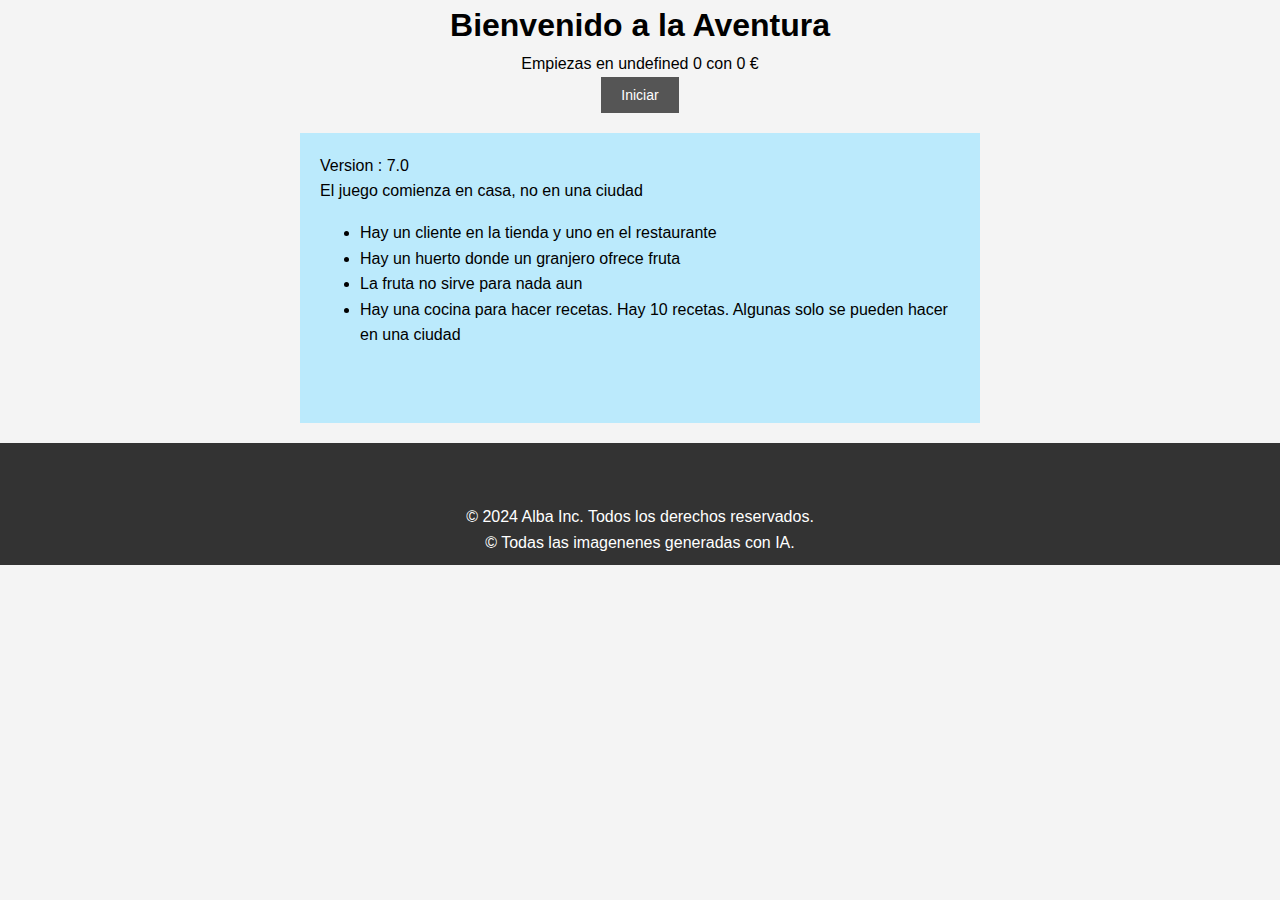
==== index.html @ db992253 "Rename Index.html to index.html" ====
<!DOCTYPE html>
<html lang="en">
<head>
  <meta charset="UTF-8">
  <meta name="viewport" content="width=device-width, initial-scale=1.0">
  <title>Juego de los viajes</title>
    <style>
    /* Estilos para la sección notas */
    .notas {
      background-color: #bbeafc;
      padding: 20px;
      margin-left: 300px;  /* Márgen a la izquierda */
      margin-right: 300px; /* Márgen a la derecha */
	  text-align: left;
	  height: 250px;
    }
  </style>
  <link rel="stylesheet" href="estilos.css">  
    <script src="contador.js" defer></script>
</head>
<body>

  <h1>Bienvenido a la Aventura</h1>
	<p id="tituloMes">Empiezas en <span id="contador">0</span> con <span id="dinero">0</span> €</p>
  
  <button onclick="iniciarJuego()">Iniciar</button>

  <section class="notas">
	<p>Version : 7.0</p>
	<p>El juego comienza en casa, no en una ciudad</p>
		<ul>
		<li>Hay un cliente en la tienda y uno en el restaurante</li>
		<li>Hay un huerto donde un granjero ofrece fruta</li>
		<li>La fruta no sirve para nada aun</li>
		<li>Hay una cocina para hacer recetas. Hay 10 recetas. Algunas solo se pueden hacer en una ciudad</li>
		</ul>
  </section>

  <footer>
    <br>
    <br>
    <p>&copy; 2024 Alba Inc. Todos los derechos reservados.</p>
	<p>&copy; Todas las imagenenes generadas con IA.</p>
	
  </footer>

  <script src="variables.js"></script>
  <script>
  
 
    function iniciarJuego() {

	iniciarContador();
	iniciarDinero();
	iniciarInventario();
	iniciarEdificios();	
	iniciarPedidos();
	iniciarHuerto();
	window.location.href = 'Home.html';
    }

  </script>

</body>
</html>
---- estilos.css ----
/* Resetear algunos estilos para garantizar consistencia entre navegadores */
body, h1, p, select, button {
  margin: 0;
  padding: 0;
}

body {
  font-family: 'Arial', sans-serif;
  line-height: 1.6;
  background-color: #f4f4f4;
  text-align: center;
}

header {
  background-color: #333;
  color: #fff;
  text-align: right;
  padding: 20px;
}

section {
  margin: 20px;
  height: 450px;

}
	 #divImagen {
      flex: 1;
	  height: 100%; /* Se ajusta automáticamente la altura para mantener la proporción */
	  width: auto; /* La imagen ocupará el 100% del ancho del contenedor */
	  align-items: center;
      /* Puedes ajustar la altura según sea necesario */
    }
    #divImagen img {
      width: auto; /* La imagen ocupará el 100% del ancho del contenedor */
      height: 100%; /* Se ajusta automáticamente la altura para mantener la proporción */
	  align-items: center;
    }
    #HomeRest {
      flex: 1;
	  height: 100%; /* Se ajusta automáticamente la altura para mantener la proporción */
	  width: auto; /* La imagen ocupará el 100% del ancho del contenedor */
	  align-items: center;
      /* Puedes ajustar la altura según sea necesario */
    }
    #Bar {
      flex: 1;
	  height: 100%; /* Se ajusta automáticamente la altura para mantener la proporción */
	  width: auto; /* La imagen ocupará el 100% del ancho del contenedor */
	  align-items: center;
      /* Puedes ajustar la altura según sea necesario */
    }
    #HomeRest img {
      width: auto; /* La imagen ocupará el 100% del ancho del contenedor */
      /*height: 150px; /* Se ajusta automáticamente la altura para mantener la proporción */
	  max-width: 100%;
	  align-items: center;
    }
	
	.ContImagen {
	position: relative;
	display: inline-block;
      flex: 1;
	  height: 200px; 
	  width: 100%;
	  align-items: center;
	}
	 .ContImagen img {
      height: 200px; 
	  align-items: center;
    }
	.botonInv {
	position: absolute;
	top: 0;
	left: 0;
	width: 100%;
	height: 100%;
	opacity: 0; /* Inicialmente oculto */
	background: none;
	border: none;
	cursor: pointer;
	transition: opacity 0.3s ease; /* Transición suave para la opacidad */	
	}
	
	.ContImagen:hover .botonInv {
	opacity: 1; /* Mostrar el botón al pasar el ratón por encima */
}
	
    .secImagen {
      align-items: center;	 
	  display: flex;
	  margin-left : 12%;
	  margin-right : 12%;
	  font-size: 14px;
    }
	.OptionsCity {
      flex: 1;
	  align-items: center;	
	  display: flex;      
    }
	.OptionsTienda {
      flex: 1;
	  align-items: center;	
	  display: flex;      
    }
	 .imgPetite {
      flex: 1;
	  height: 200px; 
	  width: 100%;
	  align-items: center;
      /* Puedes ajustar la altura según sea necesario */
    }
	 #imPet {
      flex: 1;
	  display: grid;
	  grid-template-rows: repeat(2, 1fr);
      grid-template-columns: repeat(2, 1fr);
      height: 100%;
	  width: 100%;
	  align-items: center;
      /* Puedes ajustar la altura según sea necesario */
    }
	 #imPetHome {
      flex: 1;
	  display: grid;
	  grid-template-rows: repeat(2, 1fr);
      grid-template-columns: repeat(4, 1fr);
      height: 100%;
	  width: 100%;
	  align-items: center;
      /* Puedes ajustar la altura según sea necesario */
    }
	
	 #imPetHomeRest {
      flex: 1;
	  display: grid;
	  grid-template-rows: repeat(2, 1fr);
      grid-template-columns: repeat(2, 1fr);
      height: 100%;
	  width: 100%;
	  align-items: center;
      /* Puedes ajustar la altura según sea necesario */
    }
	
	 #imPetTienda {
      flex: 1;
	  display: grid;
	  grid-template-rows: repeat(2, 1fr);
      grid-template-columns: repeat(4, 1fr);
      height: 100%;
	  width: 100%;
	  align-items: center;
      /* Puedes ajustar la altura según sea necesario */
    }
	 #imPetInventorio {
      flex: 1;
	  display: grid;
	  grid-template-rows: repeat(2, 1fr);
      grid-template-columns: repeat(10, 1fr);
      height: 100%;
	  width: 100%;
	  align-items: center;
      /* Puedes ajustar la altura según sea necesario */
    }
	
    .imgPetite img {
      height: 200px; 
	  align-items: center;
    }
    .imgPetite2 img {
      height: 125px; 
	  align-items: center;
    }
    .imgPetite3 img {
      height: 100px; 
	  align-items: center;
    }

      /* Estilo básico para el modal y el fondo oscuro */
      .modal {
        display: none;
        position: fixed;
        top: 0;
        left: 0;
        width: 100%;
        height: 100%;
        background-color: rgba(0, 0, 0, 0.5);
        justify-content: center;
        align-items: center;
      }

      .modal-content {
        background-color: #fff;
        padding: 20px;
        border-radius: 5px;
      }
      .modalCiudad {
        background-color: #fff;
        padding: 20px;
        border-radius: 10px;
		text-align: left;
      }

label {
  display: block;
  margin-bottom: 5px;
}

select {
  width: 25%;
  padding: 8px;
  margin-bottom: 10px;
  box-sizing: border-box;
}

button {
  background-color: #555555;
  color: #fff;
  padding: 10px 20px;
  font-size: 14px;
  border: none;
  cursor: pointer;
}

button:hover {
  background-color: #1c5fac;
}

button:disabled {
       background-color: #cccccc; /* Color de fondo gris claro */
       color: #999999; /* Color de texto gris */
       /* Otros estilos opcionales */
       cursor: not-allowed; /* Cambiar el cursor cuando está desactivado */
    }

.img-blanco-negro {
  filter: grayscale(100%);
}


footer {
  text-align: center;
  margin-top: 20px;
  padding: 10px;
  background-color: #333;
  color: #fff;
}

.contHomeRest {
  display: grid;

grid-template-rows: repeat(1, 1fr); /* Cambiar esto para mas pedidos */
grid-template-columns: repeat(3, 1fr);
border: 2px solid #000; /* Borde sólido */
padding: 10px; /* Espacio interior */
  gap: 10px; /* Espacio entre elementos */
}
.contBar {
  display: grid;
grid-template-rows: repeat(3, 1fr); /* Cambiar esto para mas pedidos */
grid-template-columns: repeat(1, 1fr);
border: 2px solid #000; /* Borde sólido */
padding: 10px; /* Espacio interior */
  gap: 10px; /* Espacio entre elementos */
}

.fila {
    display: flex;
    align-items: center; /* Centrar verticalmente */
	margin-left: 10px;
	flex-wrap: wrap;
    justify-content: space-between;
}

.imagenHomeRest {
    flex: 1; /* Ocupar un tercio del ancho */
}

.imagenHomeRest img {
    width: 100%; /* Llenar el espacio disponible */
}

button {
    flex: 1; /* Ocupar un tercio del ancho */
}

.textBar {

  background-color: #f9f9f9;
      border: 1px solid #ccc;
      border-radius: 5px;
      padding: 10px;
}

.textHomeRest {
    flex: 2; /* Ocupar dos tercios del ancho */
	position: relative;
    background-color: #f9f9f9;
        border: 1px solid #ccc;
        border-radius: 5px;
        padding: 10px;
        max-width: 300px;
}

 .textHomeRest::before {
        content: '';
        position: absolute;
        bottom: 100%;
        left: 50%;
        margin-left: -10px;
        border-width: 10px;
        border-style: solid;
        border-color: #ccc transparent transparent transparent;
    }

    
/* Agrega más estilos según tus necesidades */
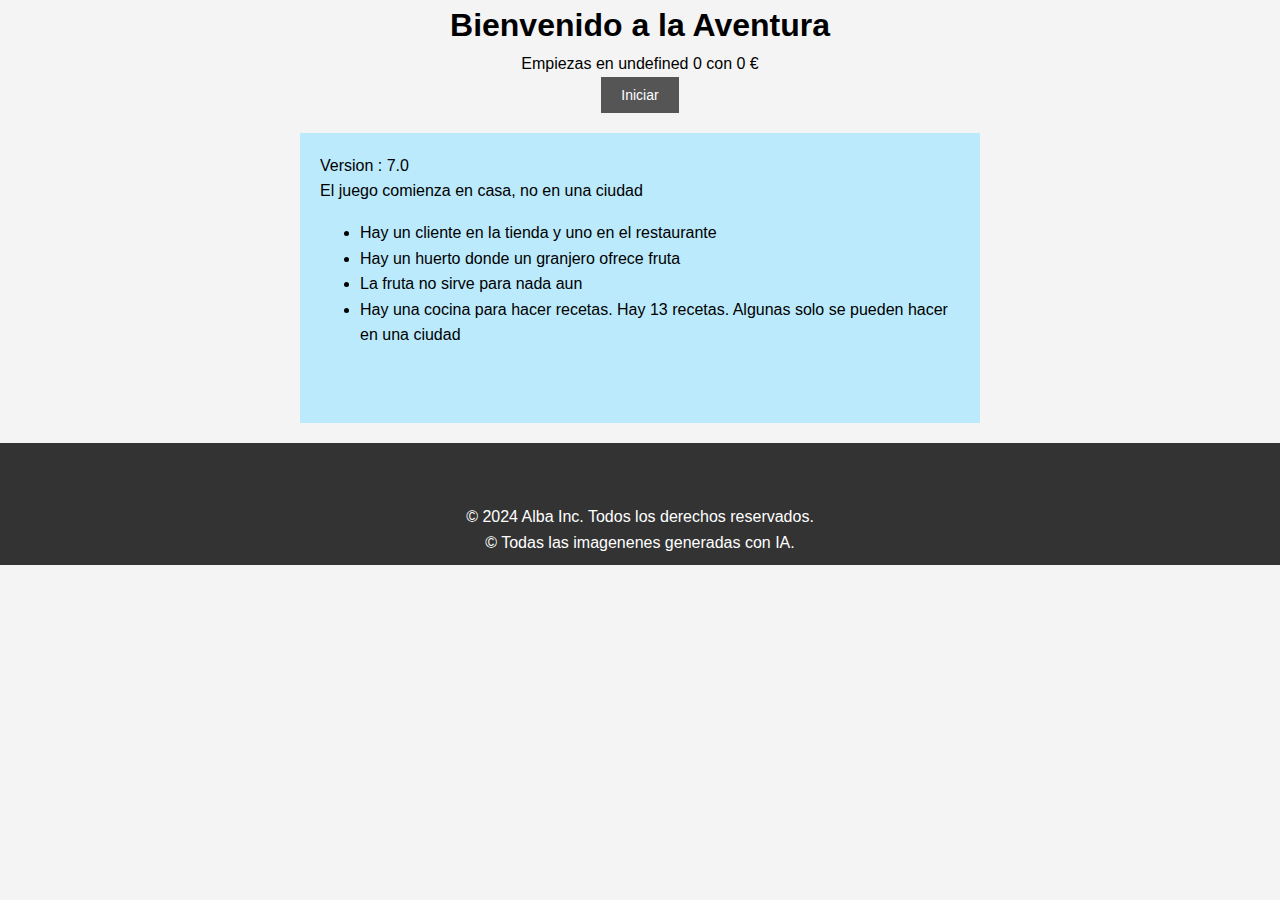
==== commit e343e8fb: "Nueva version recetas" ====
--- a/index.html
+++ b/index.html
@@ -32,7 +32,7 @@
 		<li>Hay un cliente en la tienda y uno en el restaurante</li>
 		<li>Hay un huerto donde un granjero ofrece fruta</li>
 		<li>La fruta no sirve para nada aun</li>
-		<li>Hay una cocina para hacer recetas. Hay 10 recetas. Algunas solo se pueden hacer en una ciudad</li>
+		<li>Hay una cocina para hacer recetas. Hay 13 recetas. Algunas solo se pueden hacer en una ciudad</li>
 		</ul>
   </section>
 
